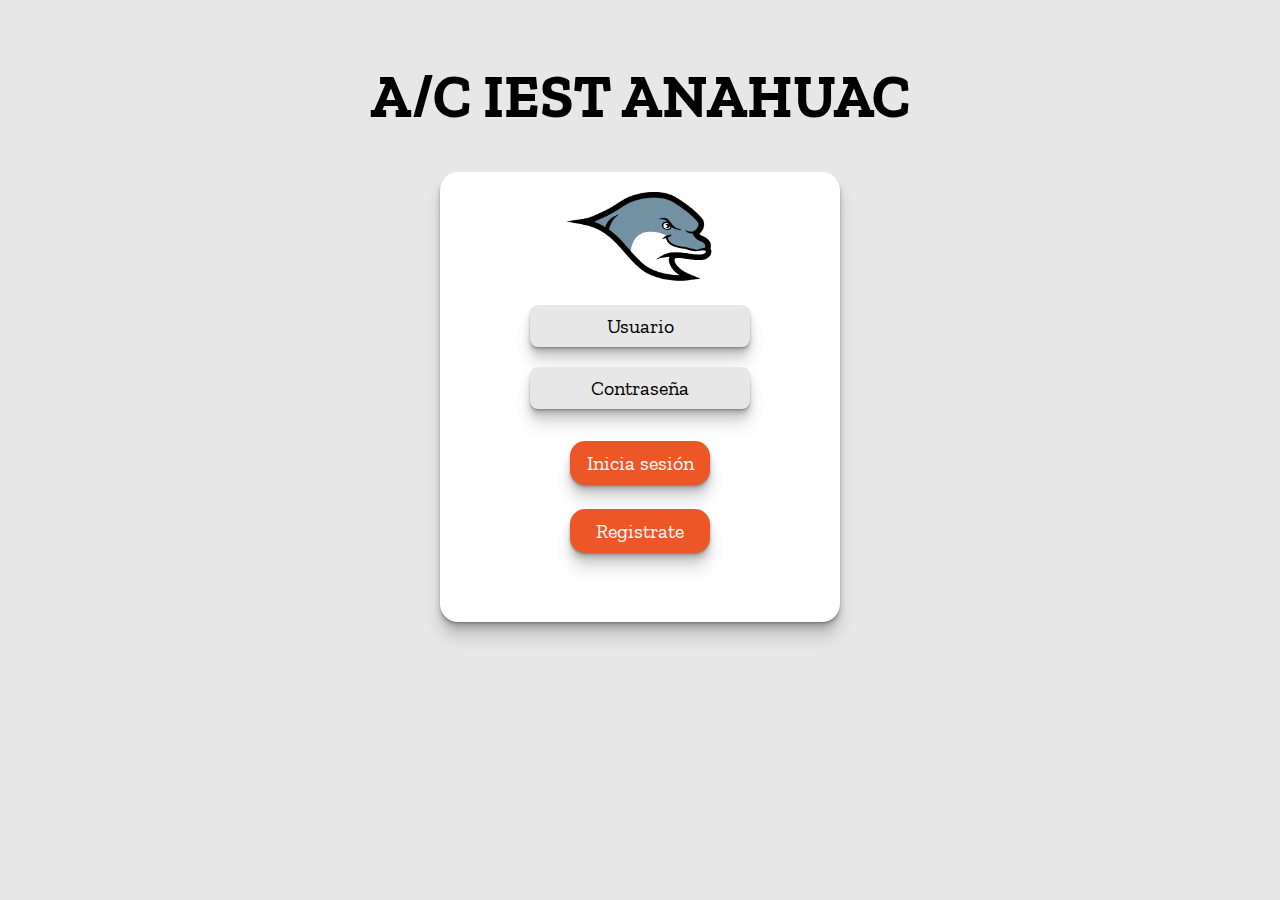
==== login.html @ b7070cd6 "first commit" ====
<!DOCTYPE html>
<html lang="en">
<head>
    <meta charset="UTF-8">
    <meta http-equiv="X-UA-Compatible" content="IE=edge">
    <meta name="viewport" content="width=device-width, initial-scale=1.0">
    <title>LOGIN</title>

    <!--Preload-->
    <link rel="preconnect" href="https://fonts.gstatic.com">
    <link href="https://fonts.googleapis.com/css2?family=Zilla+Slab:wght@300;400;700&display=swap" rel="stylesheet">

    <link rel="preload" href="styles.css" as="style">
    <link rel="stylesheet" href="styles.css">
    <link rel="icon" href="assets/delfin.png" type="image/icon type">
</head>
<body>
    <center><h1 class="title">A/C IEST ANAHUAC</h1></center>
    <div class="cajaP">
        <center>
            <img src="assets/delfin.png" alt="logo" class="logo">
        </center>
        <input class= "input" alt="Usuario" placeholder="Usuario" >
        <input type="password" class= "input" alt="Contraseña" placeholder="Contraseña">
        <div class="button">
        <button class="boton" alt="Login">Inicia sesión</button>
        <button class="boton" alt="Registro">Registrate</button>
        </div>
    </div>
</body>
</html>
---- styles.css ----
:root {
    --font: 'Zilla Slab', serif;
    --light-gray : #e7e7e7;
    --Orange: #ED5728;
    --Orange2:#bc4420;
    --white: #fff;
    --black: #202020;
}

html {
    box-sizing: border-box;
    font-size: 62.5%; 
}

*, *:before, *:after {
    box-sizing: inherit;
}

body {
    background-color: var(--light-gray);
    font-family: var(--font);
    background-color: var(--light-gray);
}

.title{
    font-size: 5rem;
    margin-top: 6rem;
}

.cajaP{
    margin:0 auto;
    font-family: var(--font);
    height: 45rem;
    width:40rem;
    border-radius: 1.8rem;
    background-color: white;
    align-items:center;
    box-shadow:0 1px 1px rgba(0,0,0,0.12),0 2px 2px rgba(0,0,0,0.12),0 4px 4px rgba(0,0,0,0.12),0 8px 8px rgba(0,0,0,0.12),0 16px 16px rgba(0,0,0,0.12)
}   

button{
    padding: 10px;
    width: 14rem;
    border-radius: 15px;
    background-color: var(--Orange);
    color:white;
    font-size: 2rem;
    font-family:  var(--font);
    margin: 1.2rem;
    border:none;
    box-shadow:0 1px 1px rgba(0,0,0,0.12),0 2px 2px rgba(0,0,0,0.12),0 4px 4px rgba(0,0,0,0.12),0 8px 8px rgba(0,0,0,0.12),0 16px 16px rgba(0,0,0,0.12)
}
button:hover{
    background-color:#bc4420;
}

.button {
    display:grid;
    justify-content:center;
}

::placeholder{
    color:black;
}

input {
    font-family: var(--font);
    border-radius: 8px;
    background-color: var(--light-gray);
	width: calc(60% - 20px);
    display:flex;
    justify-content: center;
    text-align:center;
	padding: 9px;
    border:none;
	margin: 0 auto;
	margin-top: 2rem;
    margin-bottom: 2rem;
	font-size: 2rem;
    box-shadow:0 1px 1px rgba(0,0,0,0.12),0 2px 2px rgba(0,0,0,0.12),0 4px 4px rgba(0,0,0,0.12),0 8px 8px rgba(0,0,0,0.12),0 16px 16px rgba(0,0,0,0.12)
}

.logo {
    width: 15rem;
    margin-top: 2rem;
    
}

.container {
    display: block;
    padding: 0 5rem;
    text-align: center;
    justify-content: center;
    margin-top: 5rem;
}

@media (min-width: 768px) {
    .container {
        display: grid;
        grid-template-columns: repeat(2, 1fr);
        column-gap: 10rem;
        padding: 0 10rem;
    }
}

@media (min-width: 640px) {
    .title {
        font-size:6rem;
    }
}
---- styles.css ----
:root {
    --font: 'Zilla Slab', serif;
    --light-gray : #e7e7e7;
    --Orange: #ED5728;
    --Orange2:#bc4420;
    --white: #fff;
    --black: #202020;
}

html {
    box-sizing: border-box;
    font-size: 62.5%; 
}

*, *:before, *:after {
    box-sizing: inherit;
}

body {
    background-color: var(--light-gray);
    font-family: var(--font);
    background-color: var(--light-gray);
}

.title{
    font-size: 5rem;
    margin-top: 6rem;
}

.cajaP{
    margin:0 auto;
    font-family: var(--font);
    height: 45rem;
    width:40rem;
    border-radius: 1.8rem;
    background-color: white;
    align-items:center;
    box-shadow:0 1px 1px rgba(0,0,0,0.12),0 2px 2px rgba(0,0,0,0.12),0 4px 4px rgba(0,0,0,0.12),0 8px 8px rgba(0,0,0,0.12),0 16px 16px rgba(0,0,0,0.12)
}   

button{
    padding: 10px;
    width: 14rem;
    border-radius: 15px;
    background-color: var(--Orange);
    color:white;
    font-size: 2rem;
    font-family:  var(--font);
    margin: 1.2rem;
    border:none;
    box-shadow:0 1px 1px rgba(0,0,0,0.12),0 2px 2px rgba(0,0,0,0.12),0 4px 4px rgba(0,0,0,0.12),0 8px 8px rgba(0,0,0,0.12),0 16px 16px rgba(0,0,0,0.12)
}
button:hover{
    background-color:#bc4420;
}

.button {
    display:grid;
    justify-content:center;
}

::placeholder{
    color:black;
}

input {
    font-family: var(--font);
    border-radius: 8px;
    background-color: var(--light-gray);
	width: calc(60% - 20px);
    display:flex;
    justify-content: center;
    text-align:center;
	padding: 9px;
    border:none;
	margin: 0 auto;
	margin-top: 2rem;
    margin-bottom: 2rem;
	font-size: 2rem;
    box-shadow:0 1px 1px rgba(0,0,0,0.12),0 2px 2px rgba(0,0,0,0.12),0 4px 4px rgba(0,0,0,0.12),0 8px 8px rgba(0,0,0,0.12),0 16px 16px rgba(0,0,0,0.12)
}

.logo {
    width: 15rem;
    margin-top: 2rem;
    
}

.container {
    display: block;
    padding: 0 5rem;
    text-align: center;
    justify-content: center;
    margin-top: 5rem;
}

@media (min-width: 768px) {
    .container {
        display: grid;
        grid-template-columns: repeat(2, 1fr);
        column-gap: 10rem;
        padding: 0 10rem;
    }
}

@media (min-width: 640px) {
    .title {
        font-size:6rem;
    }
}
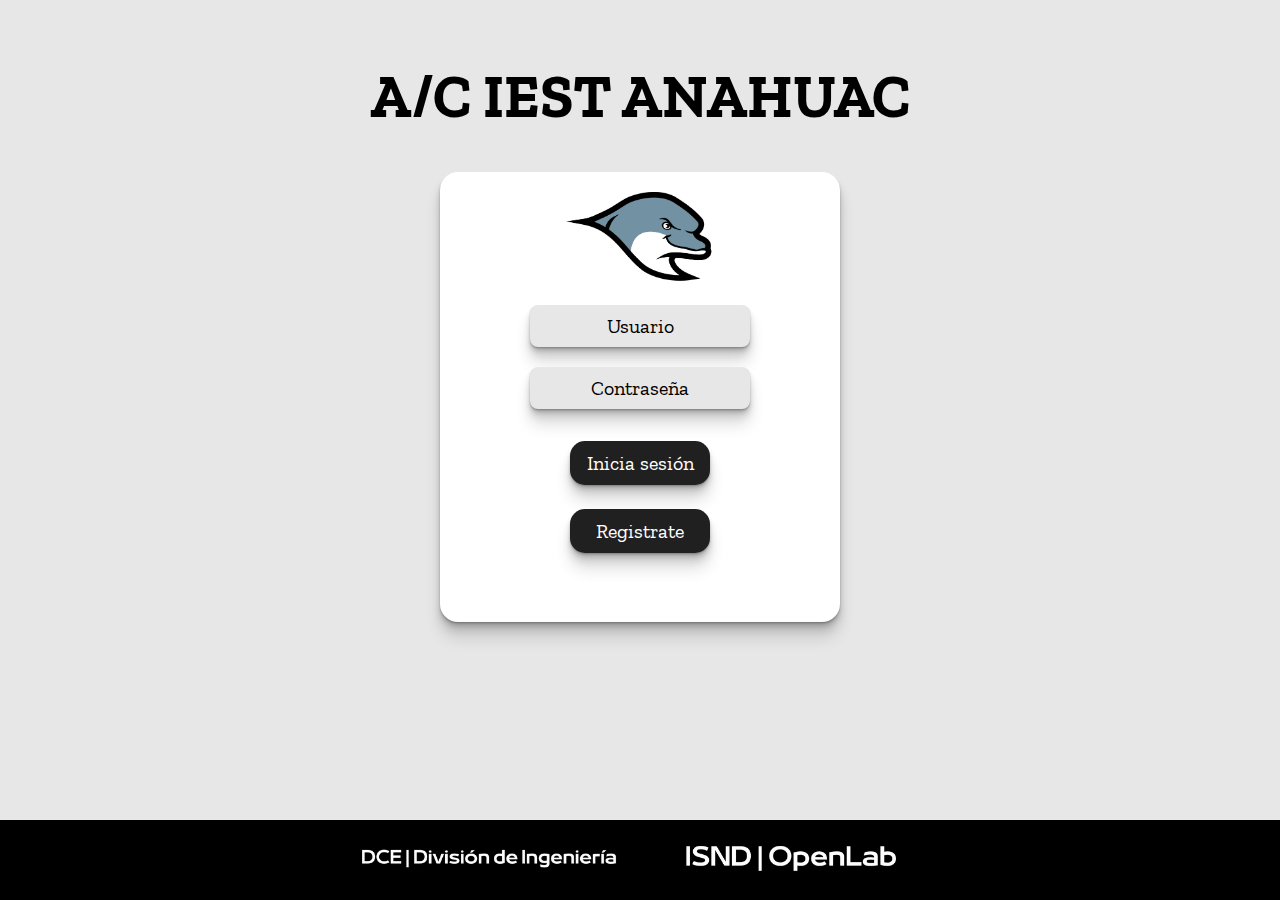
==== commit 4110f232: "Second commit" ====
--- a/login.html
+++ b/login.html
@@ -27,5 +27,12 @@
         <button class="boton" alt="Registro">Registrate</button>
         </div>
     </div>
+
+    <footer>
+        <div class="container_footer">
+            <img class="img_logo" src="assets/ce.png" alt="">
+            <img class="img_logo" src="assets/isnd.png" alt="">
+        </div>
+    </footer>
 </body>
 </html>--- a/styles.css
+++ b/styles.css
@@ -18,40 +18,56 @@
 
 body {
     background-color: var(--light-gray);
+    display: flex;
+    flex-direction: column;
     font-family: var(--font);
-    background-color: var(--light-gray);
+    margin: 0;
+    min-height: 100vh;
+}
+
+footer {
+    background-color: black;
+    margin-top: auto;
+    height: auto;
+    display: flex;
+    align-items: center;
+}
+
+.img_logo {
+    width: 30rem;
 }
 
 .title{
-    font-size: 5rem;
+    font-size: 8rem;
     margin-top: 6rem;
 }
 
 .cajaP{
-    margin:0 auto;
+    align-items:center;
+    background-color: white;
+    border-radius: 1.8rem;
+    box-shadow:0 1px 1px rgba(0,0,0,0.12),0 2px 2px rgba(0,0,0,0.12),0 4px 4px rgba(0,0,0,0.12),0 8px 8px rgba(0,0,0,0.12),0 16px 16px rgba(0,0,0,0.12);
     font-family: var(--font);
     height: 45rem;
+    margin: 0 auto 6rem auto;
     width:40rem;
-    border-radius: 1.8rem;
-    background-color: white;
-    align-items:center;
-    box-shadow:0 1px 1px rgba(0,0,0,0.12),0 2px 2px rgba(0,0,0,0.12),0 4px 4px rgba(0,0,0,0.12),0 8px 8px rgba(0,0,0,0.12),0 16px 16px rgba(0,0,0,0.12)
 }   
 
 button{
+    background-color: var(--black);
+    border-radius: 15px;
+    border:none;
+    box-shadow:0 1px 1px rgba(0,0,0,0.12),0 2px 2px rgba(0,0,0,0.12),0 4px 4px rgba(0,0,0,0.12),0 8px 8px rgba(0,0,0,0.12),0 16px 16px rgba(0,0,0,0.12);
+    color:white;
+    font-family:  var(--font);
+    font-size: 2rem;
+    margin: 1.2rem;
     padding: 10px;
     width: 14rem;
-    border-radius: 15px;
+}
+
+button:hover{
     background-color: var(--Orange);
-    color:white;
-    font-size: 2rem;
-    font-family:  var(--font);
-    margin: 1.2rem;
-    border:none;
-    box-shadow:0 1px 1px rgba(0,0,0,0.12),0 2px 2px rgba(0,0,0,0.12),0 4px 4px rgba(0,0,0,0.12),0 8px 8px rgba(0,0,0,0.12),0 16px 16px rgba(0,0,0,0.12)
-}
-button:hover{
-    background-color:#bc4420;
 }
 
 .button {
@@ -64,42 +80,65 @@
 }
 
 input {
+	font-size: 2rem;
+	margin-top: 2rem;
+	margin: 0 auto;
+	padding: 9px;
+	width: calc(60% - 20px);
+    background-color: var(--light-gray);
+    border-radius: 8px;
+    border:none;
+    box-shadow:0 1px 1px rgba(0,0,0,0.12),0 2px 2px rgba(0,0,0,0.12),0 4px 4px rgba(0,0,0,0.12),0 8px 8px rgba(0,0,0,0.12),0 16px 16px rgba(0,0,0,0.12);
+    display:flex;
     font-family: var(--font);
-    border-radius: 8px;
-    background-color: var(--light-gray);
-	width: calc(60% - 20px);
-    display:flex;
     justify-content: center;
+    margin-bottom: 2rem;
     text-align:center;
-	padding: 9px;
-    border:none;
-	margin: 0 auto;
-	margin-top: 2rem;
-    margin-bottom: 2rem;
-	font-size: 2rem;
-    box-shadow:0 1px 1px rgba(0,0,0,0.12),0 2px 2px rgba(0,0,0,0.12),0 4px 4px rgba(0,0,0,0.12),0 8px 8px rgba(0,0,0,0.12),0 16px 16px rgba(0,0,0,0.12)
 }
 
 .logo {
+    margin: 2rem 0 2rem 0;
     width: 15rem;
-    margin-top: 2rem;
-    
 }
 
 .container {
     display: block;
+    justify-content: center;
     padding: 0 5rem;
     text-align: center;
+}
+
+.container_p {
+    display: block;
     justify-content: center;
-    margin-top: 5rem;
+    padding: 0 5rem;
+    text-align: center;
+}
+
+.container_footer {
+    display: block;
+    justify-content: center;
+    text-align: center;
+    margin: 0 auto;
 }
 
 @media (min-width: 768px) {
     .container {
+        column-gap: 1rem;
+        display: grid;
+        grid-template-columns: repeat(10, 1fr);
+        padding: 0 10rem;
+    }
+
+    .container_p {
+        column-gap: 1rem;
         display: grid;
         grid-template-columns: repeat(2, 1fr);
-        column-gap: 10rem;
         padding: 0 10rem;
+    }
+
+    footer {
+        height: 8rem;
     }
 }
 
--- a/styles.css
+++ b/styles.css
@@ -18,40 +18,56 @@
 
 body {
     background-color: var(--light-gray);
+    display: flex;
+    flex-direction: column;
     font-family: var(--font);
-    background-color: var(--light-gray);
+    margin: 0;
+    min-height: 100vh;
+}
+
+footer {
+    background-color: black;
+    margin-top: auto;
+    height: auto;
+    display: flex;
+    align-items: center;
+}
+
+.img_logo {
+    width: 30rem;
 }
 
 .title{
-    font-size: 5rem;
+    font-size: 8rem;
     margin-top: 6rem;
 }
 
 .cajaP{
-    margin:0 auto;
+    align-items:center;
+    background-color: white;
+    border-radius: 1.8rem;
+    box-shadow:0 1px 1px rgba(0,0,0,0.12),0 2px 2px rgba(0,0,0,0.12),0 4px 4px rgba(0,0,0,0.12),0 8px 8px rgba(0,0,0,0.12),0 16px 16px rgba(0,0,0,0.12);
     font-family: var(--font);
     height: 45rem;
+    margin: 0 auto 6rem auto;
     width:40rem;
-    border-radius: 1.8rem;
-    background-color: white;
-    align-items:center;
-    box-shadow:0 1px 1px rgba(0,0,0,0.12),0 2px 2px rgba(0,0,0,0.12),0 4px 4px rgba(0,0,0,0.12),0 8px 8px rgba(0,0,0,0.12),0 16px 16px rgba(0,0,0,0.12)
 }   
 
 button{
+    background-color: var(--black);
+    border-radius: 15px;
+    border:none;
+    box-shadow:0 1px 1px rgba(0,0,0,0.12),0 2px 2px rgba(0,0,0,0.12),0 4px 4px rgba(0,0,0,0.12),0 8px 8px rgba(0,0,0,0.12),0 16px 16px rgba(0,0,0,0.12);
+    color:white;
+    font-family:  var(--font);
+    font-size: 2rem;
+    margin: 1.2rem;
     padding: 10px;
     width: 14rem;
-    border-radius: 15px;
+}
+
+button:hover{
     background-color: var(--Orange);
-    color:white;
-    font-size: 2rem;
-    font-family:  var(--font);
-    margin: 1.2rem;
-    border:none;
-    box-shadow:0 1px 1px rgba(0,0,0,0.12),0 2px 2px rgba(0,0,0,0.12),0 4px 4px rgba(0,0,0,0.12),0 8px 8px rgba(0,0,0,0.12),0 16px 16px rgba(0,0,0,0.12)
-}
-button:hover{
-    background-color:#bc4420;
 }
 
 .button {
@@ -64,42 +80,65 @@
 }
 
 input {
+	font-size: 2rem;
+	margin-top: 2rem;
+	margin: 0 auto;
+	padding: 9px;
+	width: calc(60% - 20px);
+    background-color: var(--light-gray);
+    border-radius: 8px;
+    border:none;
+    box-shadow:0 1px 1px rgba(0,0,0,0.12),0 2px 2px rgba(0,0,0,0.12),0 4px 4px rgba(0,0,0,0.12),0 8px 8px rgba(0,0,0,0.12),0 16px 16px rgba(0,0,0,0.12);
+    display:flex;
     font-family: var(--font);
-    border-radius: 8px;
-    background-color: var(--light-gray);
-	width: calc(60% - 20px);
-    display:flex;
     justify-content: center;
+    margin-bottom: 2rem;
     text-align:center;
-	padding: 9px;
-    border:none;
-	margin: 0 auto;
-	margin-top: 2rem;
-    margin-bottom: 2rem;
-	font-size: 2rem;
-    box-shadow:0 1px 1px rgba(0,0,0,0.12),0 2px 2px rgba(0,0,0,0.12),0 4px 4px rgba(0,0,0,0.12),0 8px 8px rgba(0,0,0,0.12),0 16px 16px rgba(0,0,0,0.12)
 }
 
 .logo {
+    margin: 2rem 0 2rem 0;
     width: 15rem;
-    margin-top: 2rem;
-    
 }
 
 .container {
     display: block;
+    justify-content: center;
     padding: 0 5rem;
     text-align: center;
+}
+
+.container_p {
+    display: block;
     justify-content: center;
-    margin-top: 5rem;
+    padding: 0 5rem;
+    text-align: center;
+}
+
+.container_footer {
+    display: block;
+    justify-content: center;
+    text-align: center;
+    margin: 0 auto;
 }
 
 @media (min-width: 768px) {
     .container {
+        column-gap: 1rem;
+        display: grid;
+        grid-template-columns: repeat(10, 1fr);
+        padding: 0 10rem;
+    }
+
+    .container_p {
+        column-gap: 1rem;
         display: grid;
         grid-template-columns: repeat(2, 1fr);
-        column-gap: 10rem;
         padding: 0 10rem;
+    }
+
+    footer {
+        height: 8rem;
     }
 }
 
